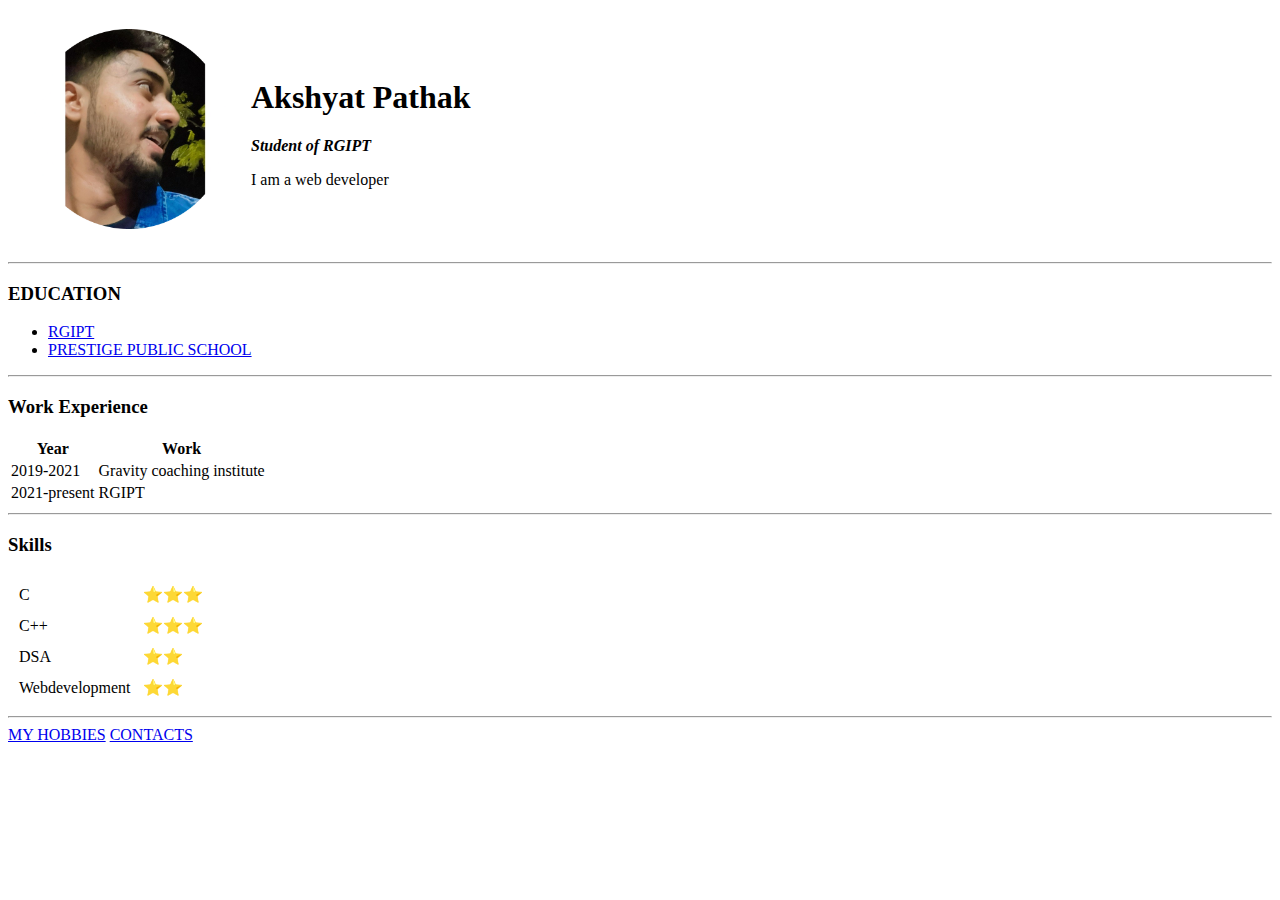
==== index.html @ fd59ba2b "Rename INDEX.HTML to index.html" ====
<!DOCTYPE html>
<html lang=" " dir="ltr">
  <head>
    <meta charset="utf-8">
    <title>Akshyat's personal site</title>
  </head>
  <body>
    <table cellspacing ="20">
      <tr>
        <td><img src="1657365756004-modified.png" alt="Akshyat profile piture" width="200"
         height="200"></td>
         <td><h1>Akshyat Pathak</h1>
     <p><em><strong>Student of RGIPT</strong></em></p>
     <p>I am a web developer</p></td>
      </tr>
    </table>


<hr>
<h3>EDUCATION</h3>
<ul>
  <li><a href="https://www.rgipt.ac.in/">RGIPT</a></li>
  <li><a href="http://www.prestigeschool.org/">PRESTIGE PUBLIC SCHOOL</a></li>
</ul>
<hr>
<h3>Work Experience</h3>
<table>
  <thead>
    <tr>
      <th>Year</th>
      <th>Work</th>
    </tr></thead>
    <tbody>
      <tr>
        <td>2019-2021</td>
        <td>Gravity coaching institute</td>

      </tr>
      <tr>
        <td>2021-present</td>
        <td>RGIPT</td>
      </tr>
    </tbody>


</table>

<hr>
<h3>Skills</h3>
<table cellspacing="10">
  <tbody>
    <tr>
      <td>C </td>
      <td> ⭐⭐⭐</td>
    </tr>
    <tr>
      <td>C++ </td>
      <td>⭐⭐⭐</td>
    </tr>
    <tr>
      <td>DSA </td>
      <td>⭐⭐</td>
    </tr>
    <tr>
      <td>Webdevelopment </td>
      <td>⭐⭐</td>
    </tr>


  </tbody>
</table>
<hr>
<a href="HOBBIES.HTML">MY HOBBIES</a>
<a href="CONTACT.HTML">CONTACTS</a>

  </body>


</html>
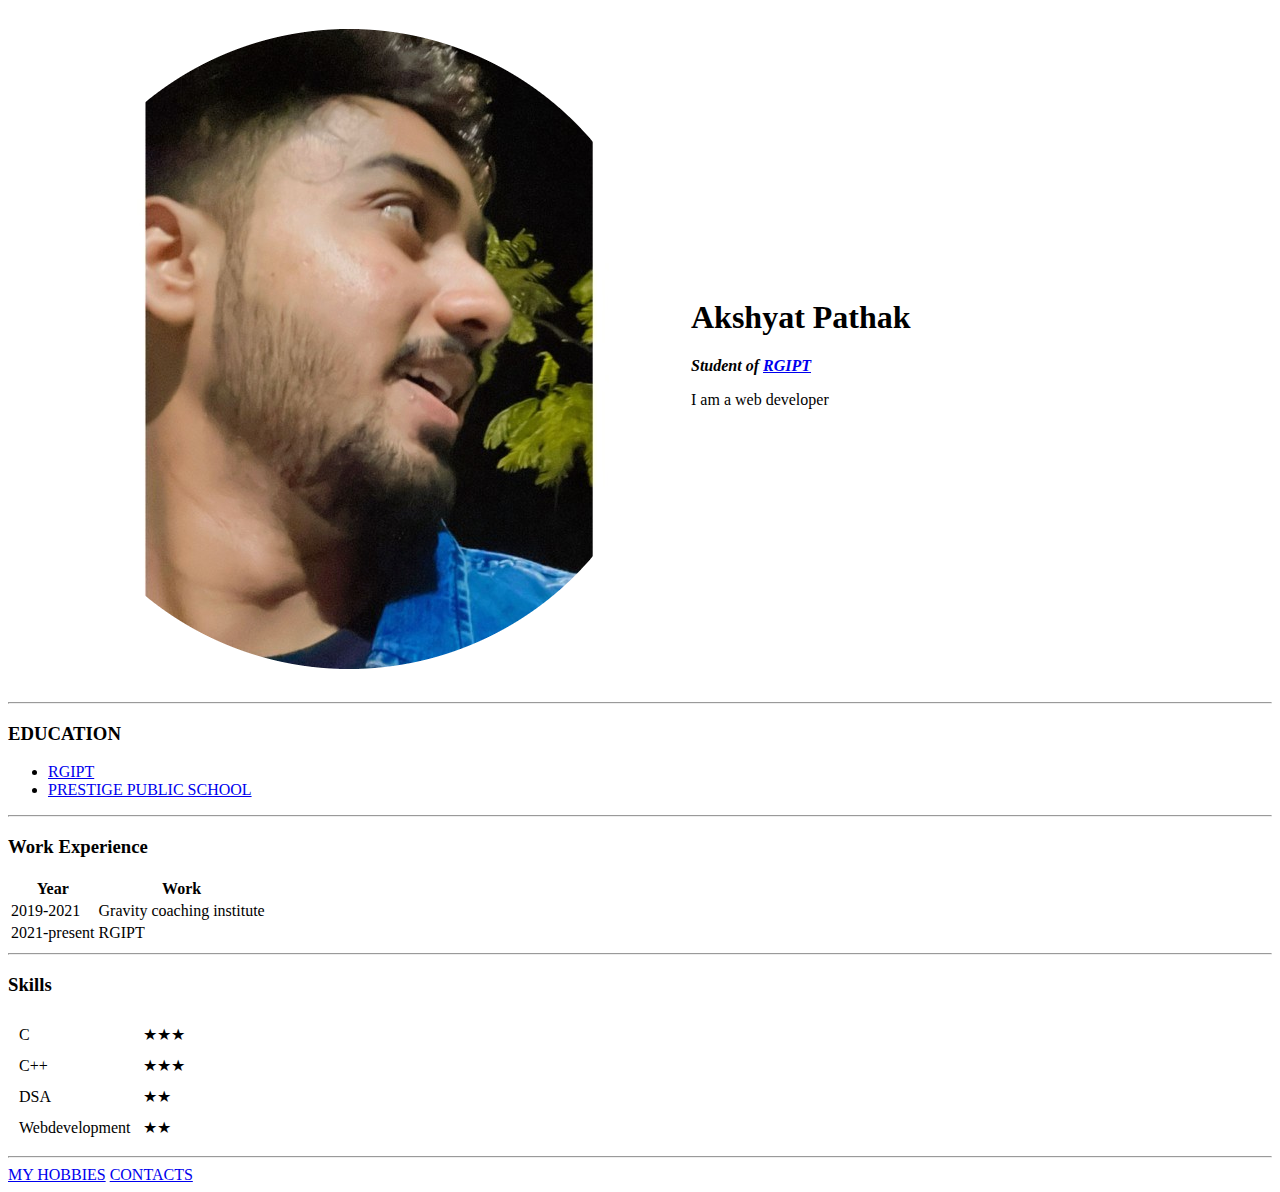
==== commit 485d8f61: "Update index.html" ====
--- a/index.html
+++ b/index.html
@@ -3,14 +3,14 @@
   <head>
     <meta charset="utf-8">
     <title>Akshyat's personal site</title>
+    <link rel="stylesheet" href="C:\Users\patha\OneDrive\Desktop\akshyat\css\styles.css">
   </head>
   <body>
     <table cellspacing ="20">
       <tr>
-        <td><img src="1657365756004-modified.png" alt="Akshyat profile piture" width="200"
-         height="200"></td>
+        <td><img src="1657365756004-modified.png" alt="Akshyat profile piture" ></td>
          <td><h1>Akshyat Pathak</h1>
-     <p><em><strong>Student of RGIPT</strong></em></p>
+     <p><em><strong>Student of <a href="https://www.rgipt.ac.in/">RGIPT</a></strong></em></p>
      <p>I am a web developer</p></td>
       </tr>
     </table>
@@ -51,19 +51,19 @@
   <tbody>
     <tr>
       <td>C </td>
-      <td> ⭐⭐⭐</td>
+      <td>★★★</td>
     </tr>
     <tr>
       <td>C++ </td>
-      <td>⭐⭐⭐</td>
+      <td>★★★</td>
     </tr>
     <tr>
       <td>DSA </td>
-      <td>⭐⭐</td>
+      <td>★★</td>
     </tr>
     <tr>
       <td>Webdevelopment </td>
-      <td>⭐⭐</td>
+      <td>★★</td>
     </tr>
 
 
